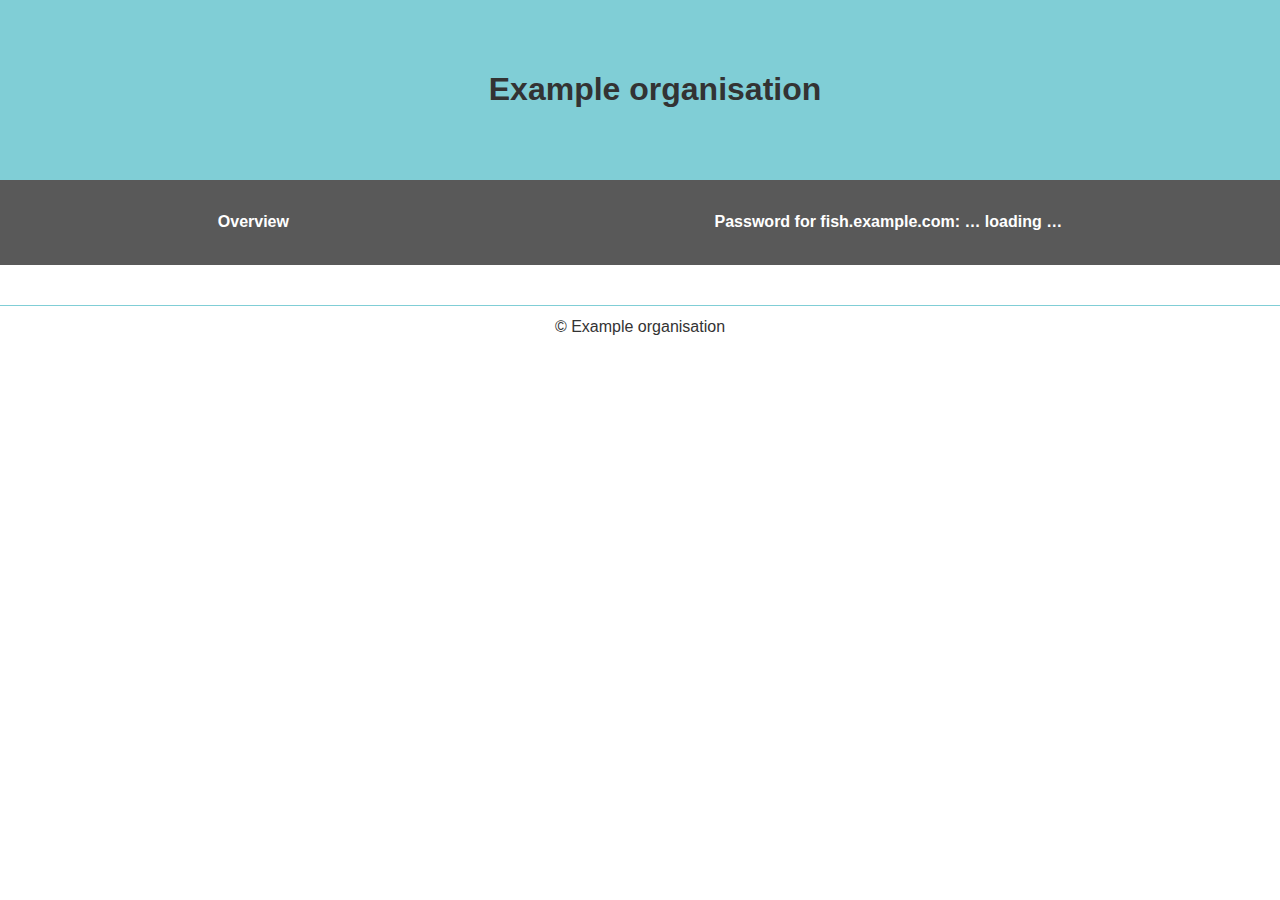
==== index.html @ a0d187df "initial commit based on a version we have run for a couple of months" ====
<!doctype html>
<html>
    <head>
        <meta charset="utf-8">
        <title>Questionnaire data – Example organisation</title>
        <meta name="viewport" content="width=device-width, initial-scale=1, shrink-to-fit=no">
        <link rel="stylesheet" href="assets/css/bootstrap3-stripped-down.minified.css">
        <link rel="stylesheet" href="assets/css/styles.css">

        <style>
            .grid-menu > div {
                background-color: lightgrey;
                padding: 20px;
                margin-bottom: 10px;
                display: flex;
                align-items: center;
                justify-content: center;
                cursor: pointer;
            }

            .grid-menu > div:hover {
                background-color: darkgrey;
            }

            @media (min-width:460px) {
                .grid-menu {
                    display: grid;
                    grid-template-columns: 200px 200px;
                    grid-column-gap: 20px;
                    grid-row-gap: 10px;
                    align-items: center;
                    justify-content: center;
                }

                .grid-menu > div {
                    margin: 0;
                }
            }
        </style>
    </head>
    <body>
        <script src="https://keycloak.example.com/auth/js/keycloak.js"></script>

        <header>
                <h1>
                    <img src="[data-uri]" style="width: 0px; height: 100px"> Example organisation
                </h1>
        </header>

        <nav id="menu">
            <ul>
                <a><li>Overview</li></a>

                <a><li>Password for fish.example.com: <span id="password-container">… loading …</span></li></a>
            </ul>
        </nav>

        <div id="content">
            <div id="container"></div>
        </div>
        
        <footer>
            © Example organisation
        </footer>

        <script type="module" src="main.mjs"></script>
    </body>
</html>
---- assets/css/bootstrap3-stripped-down.minified.css ----
/*!
 * Generated using the Bootstrap Customizer (https://getbootstrap.com/docs/3.4/customize/)
 *//*!
 * Bootstrap v3.4.1 (https://getbootstrap.com/)
 * Copyright 2011-2019 Twitter, Inc.
 * Licensed under MIT (https://github.com/twbs/bootstrap/blob/master/LICENSE)
 *//*! normalize.css v3.0.3 | MIT License | github.com/necolas/normalize.css */html{font-family:sans-serif;-ms-text-size-adjust:100%;-webkit-text-size-adjust:100%}body{margin:0}article,aside,details,figcaption,figure,footer,header,hgroup,main,menu,nav,section,summary{display:block}audio,canvas,progress,video{display:inline-block;vertical-align:baseline}audio:not([controls]){display:none;height:0}[hidden],template{display:none}a{background-color:transparent}a:active,a:hover{outline:0}abbr[title]{border-bottom:none;text-decoration:underline;text-decoration:underline dotted}b,strong{font-weight:bold}dfn{font-style:italic}h1{font-size:2em;margin:0.67em 0}mark{background:#ff0;color:#000}small{font-size:80%}sub,sup{font-size:75%;line-height:0;position:relative;vertical-align:baseline}sup{top:-0.5em}sub{bottom:-0.25em}img{border:0}svg:not(:root){overflow:hidden}figure{margin:1em 40px}hr{-webkit-box-sizing:content-box;-moz-box-sizing:content-box;box-sizing:content-box;height:0}pre{overflow:auto}code,kbd,pre,samp{font-family:monospace, monospace;font-size:1em}button,input,optgroup,select,textarea{color:inherit;font:inherit;margin:0}button{overflow:visible}button,select{text-transform:none}button,html input[type="button"],input[type="reset"],input[type="submit"]{-webkit-appearance:button;cursor:pointer}button[disabled],html input[disabled]{cursor:default}button::-moz-focus-inner,input::-moz-focus-inner{border:0;padding:0}input{line-height:normal}input[type="checkbox"],input[type="radio"]{-webkit-box-sizing:border-box;-moz-box-sizing:border-box;box-sizing:border-box;padding:0}input[type="number"]::-webkit-inner-spin-button,input[type="number"]::-webkit-outer-spin-button{height:auto}input[type="search"]{-webkit-appearance:textfield;-webkit-box-sizing:content-box;-moz-box-sizing:content-box;box-sizing:content-box}input[type="search"]::-webkit-search-cancel-button,input[type="search"]::-webkit-search-decoration{-webkit-appearance:none}fieldset{border:1px solid #c0c0c0;margin:0 2px;padding:0.35em 0.625em 0.75em}legend{border:0;padding:0}textarea{overflow:auto}optgroup{font-weight:bold}table{border-collapse:collapse;border-spacing:0}td,th{padding:0}*{-webkit-box-sizing:border-box;-moz-box-sizing:border-box;box-sizing:border-box}*:before,*:after{-webkit-box-sizing:border-box;-moz-box-sizing:border-box;box-sizing:border-box}html{font-size:10px;-webkit-tap-highlight-color:rgba(0,0,0,0)}body{font-family:"Helvetica Neue",Helvetica,Arial,sans-serif;font-size:16px;line-height:1.42857143;color:#333;background-color:#fff}input,button,select,textarea{font-family:inherit;font-size:inherit;line-height:inherit}a{color:#80ced6;text-decoration:none}a:hover,a:focus{color:#46b8c3;text-decoration:underline}a:focus{outline:5px auto -webkit-focus-ring-color;outline-offset:-2px}figure{margin:0}img{vertical-align:middle}.img-responsive{display:block;max-width:100%;height:auto}.img-rounded{border-radius:6px}.img-thumbnail{padding:4px;line-height:1.42857143;background-color:#fff;border:1px solid #ddd;border-radius:4px;-webkit-transition:all .2s ease-in-out;-o-transition:all .2s ease-in-out;transition:all .2s ease-in-out;display:inline-block;max-width:100%;height:auto}.img-circle{border-radius:50%}hr{margin-top:22px;margin-bottom:22px;border:0;border-top:1px solid #eee}.sr-only{position:absolute;width:1px;height:1px;padding:0;margin:-1px;overflow:hidden;clip:rect(0, 0, 0, 0);border:0}.sr-only-focusable:active,.sr-only-focusable:focus{position:static;width:auto;height:auto;margin:0;overflow:visible;clip:auto}[role="button"]{cursor:pointer}fieldset{min-width:0;padding:0;margin:0;border:0}legend{display:block;width:100%;padding:0;margin-bottom:22px;font-size:24px;line-height:inherit;color:#333;border:0;border-bottom:1px solid #e5e5e5}label{display:inline-block;max-width:100%;margin-bottom:5px;font-weight:700}input[type="search"]{-webkit-box-sizing:border-box;-moz-box-sizing:border-box;box-sizing:border-box;-webkit-appearance:none;appearance:none}input[type="radio"],input[type="checkbox"]{margin:4px 0 0;margin-top:1px \9;line-height:normal}input[type="radio"][disabled],input[type="checkbox"][disabled],input[type="radio"].disabled,input[type="checkbox"].disabled,fieldset[disabled] input[type="radio"],fieldset[disabled] input[type="checkbox"]{cursor:not-allowed}input[type="file"]{display:block}input[type="range"]{display:block;width:100%}select[multiple],select[size]{height:auto}input[type="file"]:focus,input[type="radio"]:focus,input[type="checkbox"]:focus{outline:5px auto -webkit-focus-ring-color;outline-offset:-2px}output{display:block;padding-top:7px;font-size:16px;line-height:1.42857143;color:#555}.form-control{display:block;width:100%;height:36px;padding:6px 12px;font-size:16px;line-height:1.42857143;color:#555;background-color:#fff;background-image:none;border:1px solid #ccc;border-radius:4px;-webkit-box-shadow:inset 0 1px 1px rgba(0,0,0,0.075);box-shadow:inset 0 1px 1px rgba(0,0,0,0.075);-webkit-transition:border-color ease-in-out .15s, -webkit-box-shadow ease-in-out .15s;-o-transition:border-color ease-in-out .15s, box-shadow ease-in-out .15s;transition:border-color ease-in-out .15s, box-shadow ease-in-out .15s}.form-control:focus{border-color:#66afe9;outline:0;-webkit-box-shadow:inset 0 1px 1px rgba(0, 0, 0, .075), 0 0 8px rgba(102, 175, 233, 0.6);box-shadow:inset 0 1px 1px rgba(0, 0, 0, .075), 0 0 8px rgba(102, 175, 233, 0.6)}.form-control::-moz-placeholder{color:#999;opacity:1}.form-control:-ms-input-placeholder{color:#999}.form-control::-webkit-input-placeholder{color:#999}.form-control::-ms-expand{background-color:transparent;border:0}.form-control[disabled],.form-control[readonly],fieldset[disabled] .form-control{background-color:#eee;opacity:1}.form-control[disabled],fieldset[disabled] .form-control{cursor:not-allowed}textarea.form-control{height:auto}@media screen and (-webkit-min-device-pixel-ratio:0){input[type="date"].form-control,input[type="time"].form-control,input[type="datetime-local"].form-control,input[type="month"].form-control{line-height:36px}input[type="date"].input-sm,input[type="time"].input-sm,input[type="datetime-local"].input-sm,input[type="month"].input-sm,.input-group-sm input[type="date"],.input-group-sm input[type="time"],.input-group-sm input[type="datetime-local"],.input-group-sm input[type="month"]{line-height:33px}input[type="date"].input-lg,input[type="time"].input-lg,input[type="datetime-local"].input-lg,input[type="month"].input-lg,.input-group-lg input[type="date"],.input-group-lg input[type="time"],.input-group-lg input[type="datetime-local"],.input-group-lg input[type="month"]{line-height:49px}}.form-group{margin-bottom:15px}.radio,.checkbox{position:relative;display:block;margin-top:10px;margin-bottom:10px}.radio.disabled label,.checkbox.disabled label,fieldset[disabled] .radio label,fieldset[disabled] .checkbox label{cursor:not-allowed}.radio label,.checkbox label{min-height:22px;padding-left:20px;margin-bottom:0;font-weight:400;cursor:pointer}.radio input[type="radio"],.radio-inline input[type="radio"],.checkbox input[type="checkbox"],.checkbox-inline input[type="checkbox"]{position:absolute;margin-top:4px \9;margin-left:-20px}.radio+.radio,.checkbox+.checkbox{margin-top:-5px}.radio-inline,.checkbox-inline{position:relative;display:inline-block;padding-left:20px;margin-bottom:0;font-weight:400;vertical-align:middle;cursor:pointer}.radio-inline.disabled,.checkbox-inline.disabled,fieldset[disabled] .radio-inline,fieldset[disabled] .checkbox-inline{cursor:not-allowed}.radio-inline+.radio-inline,.checkbox-inline+.checkbox-inline{margin-top:0;margin-left:10px}.form-control-static{min-height:38px;padding-top:7px;padding-bottom:7px;margin-bottom:0}.form-control-static.input-lg,.form-control-static.input-sm{padding-right:0;padding-left:0}.input-sm{height:33px;padding:5px 10px;font-size:14px;line-height:1.5;border-radius:3px}select.input-sm{height:33px;line-height:33px}textarea.input-sm,select[multiple].input-sm{height:auto}.form-group-sm .form-control{height:33px;padding:5px 10px;font-size:14px;line-height:1.5;border-radius:3px}.form-group-sm select.form-control{height:33px;line-height:33px}.form-group-sm textarea.form-control,.form-group-sm select[multiple].form-control{height:auto}.form-group-sm .form-control-static{height:33px;min-height:36px;padding:6px 10px;font-size:14px;line-height:1.5}.input-lg{height:49px;padding:10px 16px;font-size:20px;line-height:1.3333333;border-radius:6px}select.input-lg{height:49px;line-height:49px}textarea.input-lg,select[multiple].input-lg{height:auto}.form-group-lg .form-control{height:49px;padding:10px 16px;font-size:20px;line-height:1.3333333;border-radius:6px}.form-group-lg select.form-control{height:49px;line-height:49px}.form-group-lg textarea.form-control,.form-group-lg select[multiple].form-control{height:auto}.form-group-lg .form-control-static{height:49px;min-height:42px;padding:11px 16px;font-size:20px;line-height:1.3333333}.has-feedback{position:relative}.has-feedback .form-control{padding-right:45px}.form-control-feedback{position:absolute;top:0;right:0;z-index:2;display:block;width:36px;height:36px;line-height:36px;text-align:center;pointer-events:none}.input-lg+.form-control-feedback,.input-group-lg+.form-control-feedback,.form-group-lg .form-control+.form-control-feedback{width:49px;height:49px;line-height:49px}.input-sm+.form-control-feedback,.input-group-sm+.form-control-feedback,.form-group-sm .form-control+.form-control-feedback{width:33px;height:33px;line-height:33px}.has-success .help-block,.has-success .control-label,.has-success .radio,.has-success .checkbox,.has-success .radio-inline,.has-success .checkbox-inline,.has-success.radio label,.has-success.checkbox label,.has-success.radio-inline label,.has-success.checkbox-inline label{color:#3c763d}.has-success .form-control{border-color:#3c763d;-webkit-box-shadow:inset 0 1px 1px rgba(0,0,0,0.075);box-shadow:inset 0 1px 1px rgba(0,0,0,0.075)}.has-success .form-control:focus{border-color:#2b542c;-webkit-box-shadow:inset 0 1px 1px rgba(0,0,0,0.075),0 0 6px #67b168;box-shadow:inset 0 1px 1px rgba(0,0,0,0.075),0 0 6px #67b168}.has-success .input-group-addon{color:#3c763d;background-color:#dff0d8;border-color:#3c763d}.has-success .form-control-feedback{color:#3c763d}.has-warning .help-block,.has-warning .control-label,.has-warning .radio,.has-warning .checkbox,.has-warning .radio-inline,.has-warning .checkbox-inline,.has-warning.radio label,.has-warning.checkbox label,.has-warning.radio-inline label,.has-warning.checkbox-inline label{color:#8a6d3b}.has-warning .form-control{border-color:#8a6d3b;-webkit-box-shadow:inset 0 1px 1px rgba(0,0,0,0.075);box-shadow:inset 0 1px 1px rgba(0,0,0,0.075)}.has-warning .form-control:focus{border-color:#66512c;-webkit-box-shadow:inset 0 1px 1px rgba(0,0,0,0.075),0 0 6px #c0a16b;box-shadow:inset 0 1px 1px rgba(0,0,0,0.075),0 0 6px #c0a16b}.has-warning .input-group-addon{color:#8a6d3b;background-color:#fcf8e3;border-color:#8a6d3b}.has-warning .form-control-feedback{color:#8a6d3b}.has-error .help-block,.has-error .control-label,.has-error .radio,.has-error .checkbox,.has-error .radio-inline,.has-error .checkbox-inline,.has-error.radio label,.has-error.checkbox label,.has-error.radio-inline label,.has-error.checkbox-inline label{color:#a94442}.has-error .form-control{border-color:#a94442;-webkit-box-shadow:inset 0 1px 1px rgba(0,0,0,0.075);box-shadow:inset 0 1px 1px rgba(0,0,0,0.075)}.has-error .form-control:focus{border-color:#843534;-webkit-box-shadow:inset 0 1px 1px rgba(0,0,0,0.075),0 0 6px #ce8483;box-shadow:inset 0 1px 1px rgba(0,0,0,0.075),0 0 6px #ce8483}.has-error .input-group-addon{color:#a94442;background-color:#f2dede;border-color:#a94442}.has-error .form-control-feedback{color:#a94442}.has-feedback label~.form-control-feedback{top:27px}.has-feedback label.sr-only~.form-control-feedback{top:0}.help-block{display:block;margin-top:5px;margin-bottom:10px;color:#737373}@media (min-width:768px){.form-inline .form-group{display:inline-block;margin-bottom:0;vertical-align:middle}.form-inline .form-control{display:inline-block;width:auto;vertical-align:middle}.form-inline .form-control-static{display:inline-block}.form-inline .input-group{display:inline-table;vertical-align:middle}.form-inline .input-group .input-group-addon,.form-inline .input-group .input-group-btn,.form-inline .input-group .form-control{width:auto}.form-inline .input-group>.form-control{width:100%}.form-inline .control-label{margin-bottom:0;vertical-align:middle}.form-inline .radio,.form-inline .checkbox{display:inline-block;margin-top:0;margin-bottom:0;vertical-align:middle}.form-inline .radio label,.form-inline .checkbox label{padding-left:0}.form-inline .radio input[type="radio"],.form-inline .checkbox input[type="checkbox"]{position:relative;margin-left:0}.form-inline .has-feedback .form-control-feedback{top:0}}.form-horizontal .radio,.form-horizontal .checkbox,.form-horizontal .radio-inline,.form-horizontal .checkbox-inline{padding-top:7px;margin-top:0;margin-bottom:0}.form-horizontal .radio,.form-horizontal .checkbox{min-height:29px}.form-horizontal .form-group{margin-right:-15px;margin-left:-15px}@media (min-width:768px){.form-horizontal .control-label{padding-top:7px;margin-bottom:0;text-align:right}}.form-horizontal .has-feedback .form-control-feedback{right:15px}@media (min-width:768px){.form-horizontal .form-group-lg .control-label{padding-top:11px;font-size:20px}}@media (min-width:768px){.form-horizontal .form-group-sm .control-label{padding-top:6px;font-size:14px}}.btn{display:inline-block;margin-bottom:0;font-weight:normal;text-align:center;white-space:nowrap;vertical-align:middle;-ms-touch-action:manipulation;touch-action:manipulation;cursor:pointer;background-image:none;border:1px solid transparent;padding:6px 12px;font-size:16px;line-height:1.42857143;border-radius:4px;-webkit-user-select:none;-moz-user-select:none;-ms-user-select:none;user-select:none}.btn:focus,.btn:active:focus,.btn.active:focus,.btn.focus,.btn:active.focus,.btn.active.focus{outline:5px auto -webkit-focus-ring-color;outline-offset:-2px}.btn:hover,.btn:focus,.btn.focus{color:#333;text-decoration:none}.btn:active,.btn.active{background-image:none;outline:0;-webkit-box-shadow:inset 0 3px 5px rgba(0,0,0,0.125);box-shadow:inset 0 3px 5px rgba(0,0,0,0.125)}.btn.disabled,.btn[disabled],fieldset[disabled] .btn{cursor:not-allowed;filter:alpha(opacity=65);opacity:.65;-webkit-box-shadow:none;box-shadow:none}a.btn.disabled,fieldset[disabled] a.btn{pointer-events:none}.btn-default{color:#333;background-color:#fff;border-color:#ccc}.btn-default:focus,.btn-default.focus{color:#333;background-color:#e6e6e6;border-color:#8c8c8c}.btn-default:hover{color:#333;background-color:#e6e6e6;border-color:#adadad}.btn-default:active,.btn-default.active,.open>.dropdown-toggle.btn-default{color:#333;background-color:#e6e6e6;background-image:none;border-color:#adadad}.btn-default:active:hover,.btn-default.active:hover,.open>.dropdown-toggle.btn-default:hover,.btn-default:active:focus,.btn-default.active:focus,.open>.dropdown-toggle.btn-default:focus,.btn-default:active.focus,.btn-default.active.focus,.open>.dropdown-toggle.btn-default.focus{color:#333;background-color:#d4d4d4;border-color:#8c8c8c}.btn-default.disabled:hover,.btn-default[disabled]:hover,fieldset[disabled] .btn-default:hover,.btn-default.disabled:focus,.btn-default[disabled]:focus,fieldset[disabled] .btn-default:focus,.btn-default.disabled.focus,.btn-default[disabled].focus,fieldset[disabled] .btn-default.focus{background-color:#fff;border-color:#ccc}.btn-default .badge{color:#fff;background-color:#333}.btn-primary{color:#fff;background-color:#80ced6;border-color:#6dc7d0}.btn-primary:focus,.btn-primary.focus{color:#fff;background-color:#59bfca;border-color:#2e868f}.btn-primary:hover{color:#fff;background-color:#59bfca;border-color:#3eb5c1}.btn-primary:active,.btn-primary.active,.open>.dropdown-toggle.btn-primary{color:#fff;background-color:#59bfca;background-image:none;border-color:#3eb5c1}.btn-primary:active:hover,.btn-primary.active:hover,.open>.dropdown-toggle.btn-primary:hover,.btn-primary:active:focus,.btn-primary.active:focus,.open>.dropdown-toggle.btn-primary:focus,.btn-primary:active.focus,.btn-primary.active.focus,.open>.dropdown-toggle.btn-primary.focus{color:#fff;background-color:#3eb5c1;border-color:#2e868f}.btn-primary.disabled:hover,.btn-primary[disabled]:hover,fieldset[disabled] .btn-primary:hover,.btn-primary.disabled:focus,.btn-primary[disabled]:focus,fieldset[disabled] .btn-primary:focus,.btn-primary.disabled.focus,.btn-primary[disabled].focus,fieldset[disabled] .btn-primary.focus{background-color:#80ced6;border-color:#6dc7d0}.btn-primary .badge{color:#80ced6;background-color:#fff}.btn-success{color:#fff;background-color:#5cb85c;border-color:#4cae4c}.btn-success:focus,.btn-success.focus{color:#fff;background-color:#449d44;border-color:#255625}.btn-success:hover{color:#fff;background-color:#449d44;border-color:#398439}.btn-success:active,.btn-success.active,.open>.dropdown-toggle.btn-success{color:#fff;background-color:#449d44;background-image:none;border-color:#398439}.btn-success:active:hover,.btn-success.active:hover,.open>.dropdown-toggle.btn-success:hover,.btn-success:active:focus,.btn-success.active:focus,.open>.dropdown-toggle.btn-success:focus,.btn-success:active.focus,.btn-success.active.focus,.open>.dropdown-toggle.btn-success.focus{color:#fff;background-color:#398439;border-color:#255625}.btn-success.disabled:hover,.btn-success[disabled]:hover,fieldset[disabled] .btn-success:hover,.btn-success.disabled:focus,.btn-success[disabled]:focus,fieldset[disabled] .btn-success:focus,.btn-success.disabled.focus,.btn-success[disabled].focus,fieldset[disabled] .btn-success.focus{background-color:#5cb85c;border-color:#4cae4c}.btn-success .badge{color:#5cb85c;background-color:#fff}.btn-info{color:#fff;background-color:#5bc0de;border-color:#46b8da}.btn-info:focus,.btn-info.focus{color:#fff;background-color:#31b0d5;border-color:#1b6d85}.btn-info:hover{color:#fff;background-color:#31b0d5;border-color:#269abc}.btn-info:active,.btn-info.active,.open>.dropdown-toggle.btn-info{color:#fff;background-color:#31b0d5;background-image:none;border-color:#269abc}.btn-info:active:hover,.btn-info.active:hover,.open>.dropdown-toggle.btn-info:hover,.btn-info:active:focus,.btn-info.active:focus,.open>.dropdown-toggle.btn-info:focus,.btn-info:active.focus,.btn-info.active.focus,.open>.dropdown-toggle.btn-info.focus{color:#fff;background-color:#269abc;border-color:#1b6d85}.btn-info.disabled:hover,.btn-info[disabled]:hover,fieldset[disabled] .btn-info:hover,.btn-info.disabled:focus,.btn-info[disabled]:focus,fieldset[disabled] .btn-info:focus,.btn-info.disabled.focus,.btn-info[disabled].focus,fieldset[disabled] .btn-info.focus{background-color:#5bc0de;border-color:#46b8da}.btn-info .badge{color:#5bc0de;background-color:#fff}.btn-warning{color:#fff;background-color:#f0ad4e;border-color:#eea236}.btn-warning:focus,.btn-warning.focus{color:#fff;background-color:#ec971f;border-color:#985f0d}.btn-warning:hover{color:#fff;background-color:#ec971f;border-color:#d58512}.btn-warning:active,.btn-warning.active,.open>.dropdown-toggle.btn-warning{color:#fff;background-color:#ec971f;background-image:none;border-color:#d58512}.btn-warning:active:hover,.btn-warning.active:hover,.open>.dropdown-toggle.btn-warning:hover,.btn-warning:active:focus,.btn-warning.active:focus,.open>.dropdown-toggle.btn-warning:focus,.btn-warning:active.focus,.btn-warning.active.focus,.open>.dropdown-toggle.btn-warning.focus{color:#fff;background-color:#d58512;border-color:#985f0d}.btn-warning.disabled:hover,.btn-warning[disabled]:hover,fieldset[disabled] .btn-warning:hover,.btn-warning.disabled:focus,.btn-warning[disabled]:focus,fieldset[disabled] .btn-warning:focus,.btn-warning.disabled.focus,.btn-warning[disabled].focus,fieldset[disabled] .btn-warning.focus{background-color:#f0ad4e;border-color:#eea236}.btn-warning .badge{color:#f0ad4e;background-color:#fff}.btn-danger{color:#fff;background-color:#d9534f;border-color:#d43f3a}.btn-danger:focus,.btn-danger.focus{color:#fff;background-color:#c9302c;border-color:#761c19}.btn-danger:hover{color:#fff;background-color:#c9302c;border-color:#ac2925}.btn-danger:active,.btn-danger.active,.open>.dropdown-toggle.btn-danger{color:#fff;background-color:#c9302c;background-image:none;border-color:#ac2925}.btn-danger:active:hover,.btn-danger.active:hover,.open>.dropdown-toggle.btn-danger:hover,.btn-danger:active:focus,.btn-danger.active:focus,.open>.dropdown-toggle.btn-danger:focus,.btn-danger:active.focus,.btn-danger.active.focus,.open>.dropdown-toggle.btn-danger.focus{color:#fff;background-color:#ac2925;border-color:#761c19}.btn-danger.disabled:hover,.btn-danger[disabled]:hover,fieldset[disabled] .btn-danger:hover,.btn-danger.disabled:focus,.btn-danger[disabled]:focus,fieldset[disabled] .btn-danger:focus,.btn-danger.disabled.focus,.btn-danger[disabled].focus,fieldset[disabled] .btn-danger.focus{background-color:#d9534f;border-color:#d43f3a}.btn-danger .badge{color:#d9534f;background-color:#fff}.btn-link{font-weight:400;color:#80ced6;border-radius:0}.btn-link,.btn-link:active,.btn-link.active,.btn-link[disabled],fieldset[disabled] .btn-link{background-color:transparent;-webkit-box-shadow:none;box-shadow:none}.btn-link,.btn-link:hover,.btn-link:focus,.btn-link:active{border-color:transparent}.btn-link:hover,.btn-link:focus{color:#46b8c3;text-decoration:underline;background-color:transparent}.btn-link[disabled]:hover,fieldset[disabled] .btn-link:hover,.btn-link[disabled]:focus,fieldset[disabled] .btn-link:focus{color:#777;text-decoration:none}.btn-lg,.btn-group-lg>.btn{padding:10px 16px;font-size:20px;line-height:1.3333333;border-radius:6px}.btn-sm,.btn-group-sm>.btn{padding:5px 10px;font-size:14px;line-height:1.5;border-radius:3px}.btn-xs,.btn-group-xs>.btn{padding:1px 5px;font-size:14px;line-height:1.5;border-radius:3px}.btn-block{display:block;width:100%}.btn-block+.btn-block{margin-top:5px}input[type="submit"].btn-block,input[type="reset"].btn-block,input[type="button"].btn-block{width:100%}.btn-group,.btn-group-vertical{position:relative;display:inline-block;vertical-align:middle}.btn-group>.btn,.btn-group-vertical>.btn{position:relative;float:left}.btn-group>.btn:hover,.btn-group-vertical>.btn:hover,.btn-group>.btn:focus,.btn-group-vertical>.btn:focus,.btn-group>.btn:active,.btn-group-vertical>.btn:active,.btn-group>.btn.active,.btn-group-vertical>.btn.active{z-index:2}.btn-group .btn+.btn,.btn-group .btn+.btn-group,.btn-group .btn-group+.btn,.btn-group .btn-group+.btn-group{margin-left:-1px}.btn-toolbar{margin-left:-5px}.btn-toolbar .btn,.btn-toolbar .btn-group,.btn-toolbar .input-group{float:left}.btn-toolbar>.btn,.btn-toolbar>.btn-group,.btn-toolbar>.input-group{margin-left:5px}.btn-group>.btn:not(:first-child):not(:last-child):not(.dropdown-toggle){border-radius:0}.btn-group>.btn:first-child{margin-left:0}.btn-group>.btn:first-child:not(:last-child):not(.dropdown-toggle){border-top-right-radius:0;border-bottom-right-radius:0}.btn-group>.btn:last-child:not(:first-child),.btn-group>.dropdown-toggle:not(:first-child){border-top-left-radius:0;border-bottom-left-radius:0}.btn-group>.btn-group{float:left}.btn-group>.btn-group:not(:first-child):not(:last-child)>.btn{border-radius:0}.btn-group>.btn-group:first-child:not(:last-child)>.btn:last-child,.btn-group>.btn-group:first-child:not(:last-child)>.dropdown-toggle{border-top-right-radius:0;border-bottom-right-radius:0}.btn-group>.btn-group:last-child:not(:first-child)>.btn:first-child{border-top-left-radius:0;border-bottom-left-radius:0}.btn-group .dropdown-toggle:active,.btn-group.open .dropdown-toggle{outline:0}.btn-group>.btn+.dropdown-toggle{padding-right:8px;padding-left:8px}.btn-group>.btn-lg+.dropdown-toggle{padding-right:12px;padding-left:12px}.btn-group.open .dropdown-toggle{-webkit-box-shadow:inset 0 3px 5px rgba(0,0,0,0.125);box-shadow:inset 0 3px 5px rgba(0,0,0,0.125)}.btn-group.open .dropdown-toggle.btn-link{-webkit-box-shadow:none;box-shadow:none}.btn .caret{margin-left:0}.btn-lg .caret{border-width:5px 5px 0;border-bottom-width:0}.dropup .btn-lg .caret{border-width:0 5px 5px}.btn-group-vertical>.btn,.btn-group-vertical>.btn-group,.btn-group-vertical>.btn-group>.btn{display:block;float:none;width:100%;max-width:100%}.btn-group-vertical>.btn-group>.btn{float:none}.btn-group-vertical>.btn+.btn,.btn-group-vertical>.btn+.btn-group,.btn-group-vertical>.btn-group+.btn,.btn-group-vertical>.btn-group+.btn-group{margin-top:-1px;margin-left:0}.btn-group-vertical>.btn:not(:first-child):not(:last-child){border-radius:0}.btn-group-vertical>.btn:first-child:not(:last-child){border-top-left-radius:4px;border-top-right-radius:4px;border-bottom-right-radius:0;border-bottom-left-radius:0}.btn-group-vertical>.btn:last-child:not(:first-child){border-top-left-radius:0;border-top-right-radius:0;border-bottom-right-radius:4px;border-bottom-left-radius:4px}.btn-group-vertical>.btn-group:not(:first-child):not(:last-child)>.btn{border-radius:0}.btn-group-vertical>.btn-group:first-child:not(:last-child)>.btn:last-child,.btn-group-vertical>.btn-group:first-child:not(:last-child)>.dropdown-toggle{border-bottom-right-radius:0;border-bottom-left-radius:0}.btn-group-vertical>.btn-group:last-child:not(:first-child)>.btn:first-child{border-top-left-radius:0;border-top-right-radius:0}.btn-group-justified{display:table;width:100%;table-layout:fixed;border-collapse:separate}.btn-group-justified>.btn,.btn-group-justified>.btn-group{display:table-cell;float:none;width:1%}.btn-group-justified>.btn-group .btn{width:100%}.btn-group-justified>.btn-group .dropdown-menu{left:auto}[data-toggle="buttons"]>.btn input[type="radio"],[data-toggle="buttons"]>.btn-group>.btn input[type="radio"],[data-toggle="buttons"]>.btn input[type="checkbox"],[data-toggle="buttons"]>.btn-group>.btn input[type="checkbox"]{position:absolute;clip:rect(0, 0, 0, 0);pointer-events:none}.input-group{position:relative;display:table;border-collapse:separate}.input-group[class*="col-"]{float:none;padding-right:0;padding-left:0}.input-group .form-control{position:relative;z-index:2;float:left;width:100%;margin-bottom:0}.input-group .form-control:focus{z-index:3}.input-group-lg>.form-control,.input-group-lg>.input-group-addon,.input-group-lg>.input-group-btn>.btn{height:49px;padding:10px 16px;font-size:20px;line-height:1.3333333;border-radius:6px}select.input-group-lg>.form-control,select.input-group-lg>.input-group-addon,select.input-group-lg>.input-group-btn>.btn{height:49px;line-height:49px}textarea.input-group-lg>.form-control,textarea.input-group-lg>.input-group-addon,textarea.input-group-lg>.input-group-btn>.btn,select[multiple].input-group-lg>.form-control,select[multiple].input-group-lg>.input-group-addon,select[multiple].input-group-lg>.input-group-btn>.btn{height:auto}.input-group-sm>.form-control,.input-group-sm>.input-group-addon,.input-group-sm>.input-group-btn>.btn{height:33px;padding:5px 10px;font-size:14px;line-height:1.5;border-radius:3px}select.input-group-sm>.form-control,select.input-group-sm>.input-group-addon,select.input-group-sm>.input-group-btn>.btn{height:33px;line-height:33px}textarea.input-group-sm>.form-control,textarea.input-group-sm>.input-group-addon,textarea.input-group-sm>.input-group-btn>.btn,select[multiple].input-group-sm>.form-control,select[multiple].input-group-sm>.input-group-addon,select[multiple].input-group-sm>.input-group-btn>.btn{height:auto}.input-group-addon,.input-group-btn,.input-group .form-control{display:table-cell}.input-group-addon:not(:first-child):not(:last-child),.input-group-btn:not(:first-child):not(:last-child),.input-group .form-control:not(:first-child):not(:last-child){border-radius:0}.input-group-addon,.input-group-btn{width:1%;white-space:nowrap;vertical-align:middle}.input-group-addon{padding:6px 12px;font-size:16px;font-weight:400;line-height:1;color:#555;text-align:center;background-color:#eee;border:1px solid #ccc;border-radius:4px}.input-group-addon.input-sm{padding:5px 10px;font-size:14px;border-radius:3px}.input-group-addon.input-lg{padding:10px 16px;font-size:20px;border-radius:6px}.input-group-addon input[type="radio"],.input-group-addon input[type="checkbox"]{margin-top:0}.input-group .form-control:first-child,.input-group-addon:first-child,.input-group-btn:first-child>.btn,.input-group-btn:first-child>.btn-group>.btn,.input-group-btn:first-child>.dropdown-toggle,.input-group-btn:last-child>.btn:not(:last-child):not(.dropdown-toggle),.input-group-btn:last-child>.btn-group:not(:last-child)>.btn{border-top-right-radius:0;border-bottom-right-radius:0}.input-group-addon:first-child{border-right:0}.input-group .form-control:last-child,.input-group-addon:last-child,.input-group-btn:last-child>.btn,.input-group-btn:last-child>.btn-group>.btn,.input-group-btn:last-child>.dropdown-toggle,.input-group-btn:first-child>.btn:not(:first-child),.input-group-btn:first-child>.btn-group:not(:first-child)>.btn{border-top-left-radius:0;border-bottom-left-radius:0}.input-group-addon:last-child{border-left:0}.input-group-btn{position:relative;font-size:0;white-space:nowrap}.input-group-btn>.btn{position:relative}.input-group-btn>.btn+.btn{margin-left:-1px}.input-group-btn>.btn:hover,.input-group-btn>.btn:focus,.input-group-btn>.btn:active{z-index:2}.input-group-btn:first-child>.btn,.input-group-btn:first-child>.btn-group{margin-right:-1px}.input-group-btn:last-child>.btn,.input-group-btn:last-child>.btn-group{z-index:2;margin-left:-1px}.label{display:inline;padding:.2em .6em .3em;font-size:75%;font-weight:700;line-height:1;color:#fff;text-align:center;white-space:nowrap;vertical-align:baseline;border-radius:.25em}a.label:hover,a.label:focus{color:#fff;text-decoration:none;cursor:pointer}.label:empty{display:none}.btn .label{position:relative;top:-1px}.label-default{background-color:#777}.label-default[href]:hover,.label-default[href]:focus{background-color:#5e5e5e}.label-primary{background-color:#80ced6}.label-primary[href]:hover,.label-primary[href]:focus{background-color:#59bfca}.label-success{background-color:#5cb85c}.label-success[href]:hover,.label-success[href]:focus{background-color:#449d44}.label-info{background-color:#5bc0de}.label-info[href]:hover,.label-info[href]:focus{background-color:#31b0d5}.label-warning{background-color:#f0ad4e}.label-warning[href]:hover,.label-warning[href]:focus{background-color:#ec971f}.label-danger{background-color:#d9534f}.label-danger[href]:hover,.label-danger[href]:focus{background-color:#c9302c}.badge{display:inline-block;min-width:10px;padding:3px 7px;font-size:14px;font-weight:bold;line-height:1;color:#fff;text-align:center;white-space:nowrap;vertical-align:middle;background-color:#777;border-radius:10px}.badge:empty{display:none}.btn .badge{position:relative;top:-1px}.btn-xs .badge,.btn-group-xs>.btn .badge{top:0;padding:1px 5px}a.badge:hover,a.badge:focus{color:#fff;text-decoration:none;cursor:pointer}.list-group-item.active>.badge,.nav-pills>.active>a>.badge{color:#80ced6;background-color:#fff}.list-group-item>.badge{float:right}.list-group-item>.badge+.badge{margin-right:5px}.nav-pills>li>a>.badge{margin-left:3px}.alert{padding:15px;margin-bottom:22px;border:1px solid transparent;border-radius:4px}.alert h4{margin-top:0;color:inherit}.alert .alert-link{font-weight:bold}.alert>p,.alert>ul{margin-bottom:0}.alert>p+p{margin-top:5px}.alert-dismissable,.alert-dismissible{padding-right:35px}.alert-dismissable .close,.alert-dismissible .close{position:relative;top:-2px;right:-21px;color:inherit}.alert-success{color:#3c763d;background-color:#dff0d8;border-color:#d6e9c6}.alert-success hr{border-top-color:#c9e2b3}.alert-success .alert-link{color:#2b542c}.alert-info{color:#31708f;background-color:#d9edf7;border-color:#bce8f1}.alert-info hr{border-top-color:#a6e1ec}.alert-info .alert-link{color:#245269}.alert-warning{color:#8a6d3b;background-color:#fcf8e3;border-color:#faebcc}.alert-warning hr{border-top-color:#f7e1b5}.alert-warning .alert-link{color:#66512c}.alert-danger{color:#a94442;background-color:#f2dede;border-color:#ebccd1}.alert-danger hr{border-top-color:#e4b9c0}.alert-danger .alert-link{color:#843534}.close{float:right;font-size:24px;font-weight:bold;line-height:1;color:#000;text-shadow:0 1px 0 #fff;filter:alpha(opacity=20);opacity:.2}.close:hover,.close:focus{color:#000;text-decoration:none;cursor:pointer;filter:alpha(opacity=50);opacity:.5}button.close{padding:0;cursor:pointer;background:transparent;border:0;-webkit-appearance:none;appearance:none}.clearfix:before,.clearfix:after,.form-horizontal .form-group:before,.form-horizontal .form-group:after,.btn-toolbar:before,.btn-toolbar:after,.btn-group-vertical>.btn-group:before,.btn-group-vertical>.btn-group:after{display:table;content:" "}.clearfix:after,.form-horizontal .form-group:after,.btn-toolbar:after,.btn-group-vertical>.btn-group:after{clear:both}.center-block{display:block;margin-right:auto;margin-left:auto}.pull-right{float:right !important}.pull-left{float:left !important}.hide{display:none !important}.show{display:block !important}.invisible{visibility:hidden}.text-hide{font:0/0 a;color:transparent;text-shadow:none;background-color:transparent;border:0}.hidden{display:none !important}.affix{position:fixed}
---- assets/css/styles.css ----
html,body{margin:0;padding:0}body{font-family:"Helvetica Neue", helvetica, arial, sans-serif;background-image:url("../image/background.png");background-size:contain;background-attachment:fixed;background-repeat:no-repeat;background-position:center}a{color:#80ced6;text-decoration:none;font-weight:bold}header{background-color:#80ced6;display:flex;flex-direction:row;justify-content:space-around;align-items:center;padding:40px 20px;overflow:hidden}header h1{display:flex;flex-direction:row;justify-content:space-around;align-items:center;font-size:16px;margin:0}header img{width:100px;padding-right:30px}header a{color:black}@media (min-width: 400px){body{hyphens:auto}header h1{font-size:24px}}@media (min-width: 768px){header h1{font-size:32px}}#menu{background-color:#595959;color:white;font-weight:bold;position:sticky;top:0;padding:5px;z-index:10}#menu a{color:white}#menu>ul{list-style-type:none;text-align:center;display:flex;flex-direction:row;justify-content:space-around;align-items:center;flex-wrap:wrap;padding:0}#menu>ul>li,#menu>ul>a>li{padding:10px;position:relative}#menu>ul>li>ul,#menu>ul>a>li>ul{background-color:#595959;position:absolute;display:none;margin-top:10px;padding:0;border:1px solid white;list-style-type:none;z-index:10}#menu>ul>li>ul>li,#menu>ul>li>ul>a>li,#menu>ul>a>li>ul>li,#menu>ul>a>li>ul>a>li{padding:10px;margin:0;width:220px}#menu>ul>li>ul:hover,#menu>ul>a>li>ul:hover{display:block}#menu>ul>li:hover>ul,#menu>ul>a>li:hover>ul{display:block}h2{font-variant:small-caps;border-bottom:1px solid darkgrey;border-bottom:1px solid #80ced6;padding-bottom:10px}#content{grid-column:2/3;grid-row:1/3;margin:20px;overflow-x:hidden;overflow-y:hidden;max-width:800px}@media (min-width: 840px){#content{margin:20px auto}}.job-container{display:grid;grid-template-columns:1fr;grid-column-gap:10px}@media (min-width: 700px){.job-container{grid-template-columns:1fr 1fr}}.job{border:1px solid #80ced6;margin:10px}.job h3{background-color:#80ced6;margin:0;padding:10px}.job p{margin:0;padding:10px}.tiles{--number-of-tiles: 2;transition-property:transform;transition-duration:1s;display:grid;grid-auto-columns:49%;grid-auto-flow:column;grid-column-gap:2%;hyphens:auto}.tiles>a{height:100%}.tiles>a>div{padding:10px;background-color:#80ced6;color:black;text-align:center;height:100%;color:black;text-align:center;height:100%}@media (min-width: 600px){.tiles{--number-of-tiles: 3;grid-auto-columns:32%;grid-column-gap:2%}}.tiles-infobar{padding-top:20px;text-align:center;font-size:3em}.tiles-infobar span{transition-property:color;transition-duration:1s}a[name]{position:relative;top:-90px}footer{text-align:center;padding:10px;margin-top:20px;border-top:1px solid #80ced6}.upcoming-events{width:100%;box-sizing:border-box;height:300px;display:flex;flex-direction:row;align-items:center;justify-content:center}.upcoming-events>div{padding:30px}.upcoming-events td{vertical-align:top}.upcoming-events td:first-child{white-space:nowrap;padding:0 20px 10px 0;text-align:right}pre.highlight{overflow:auto}a.button{display:block;width:100%;text-align:center;border:1px solid #80ced6;padding:10px;margin:50px 0;box-sizing:border-box;transition-property:color, background-color;transition-duration:0.5s}a.button:hover,a.button:active{background-color:#80ced6;color:white}.message-container{display:none;padding:10px}.message-container.visible{display:block}.message-container.error{background-color:#f2dede;color:#a94442;border:1px solid #ebccd1}.message-container.in-progress{background-color:#fcf8e3;color:#8a6d3b;border:1px solid #faebcc}.message-container.success{background-color:#dff0d8;color:#3c763d;border:1px solid #d6e9c6}.load-spinner{display:inline-block;width:1.0em;height:1.0em;margin-right:10px}.load-spinner:after{content:" ";display:block;width:100%;height:100%;margin:1px;border-radius:50%;border:1px solid #fff;border-color:#000 #0004 #0004 #0004;animation:load-spinner 1.2s linear infinite}@keyframes load-spinner{0%{transform:rotate(0deg)}100%{transform:rotate(360deg)}}
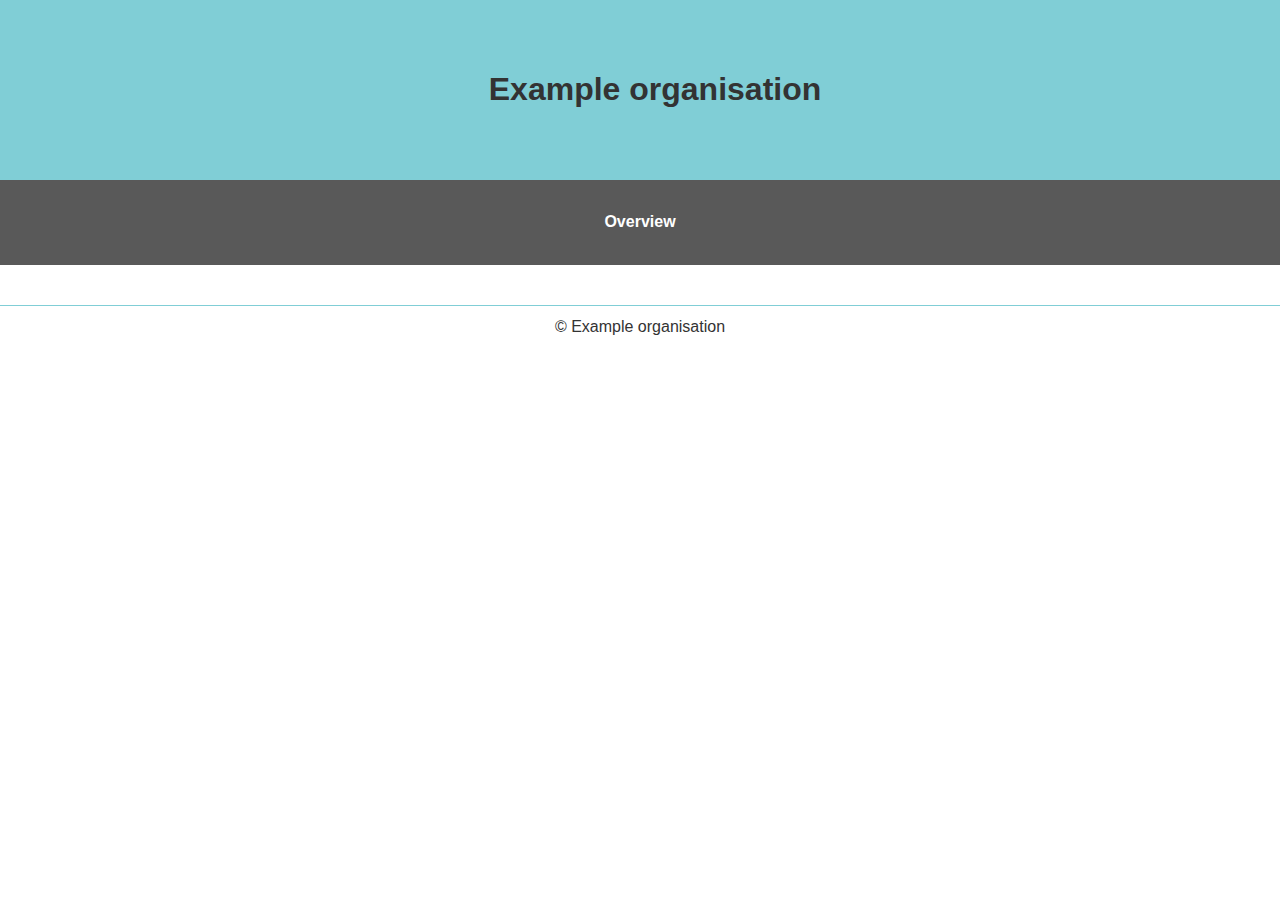
==== commit 4ff9496d: "removed shared password" ====
--- a/index.html
+++ b/index.html
@@ -50,8 +50,6 @@
         <nav id="menu">
             <ul>
                 <a><li>Overview</li></a>
-
-                <a><li>Password for fish.example.com: <span id="password-container">… loading …</span></li></a>
             </ul>
         </nav>
 
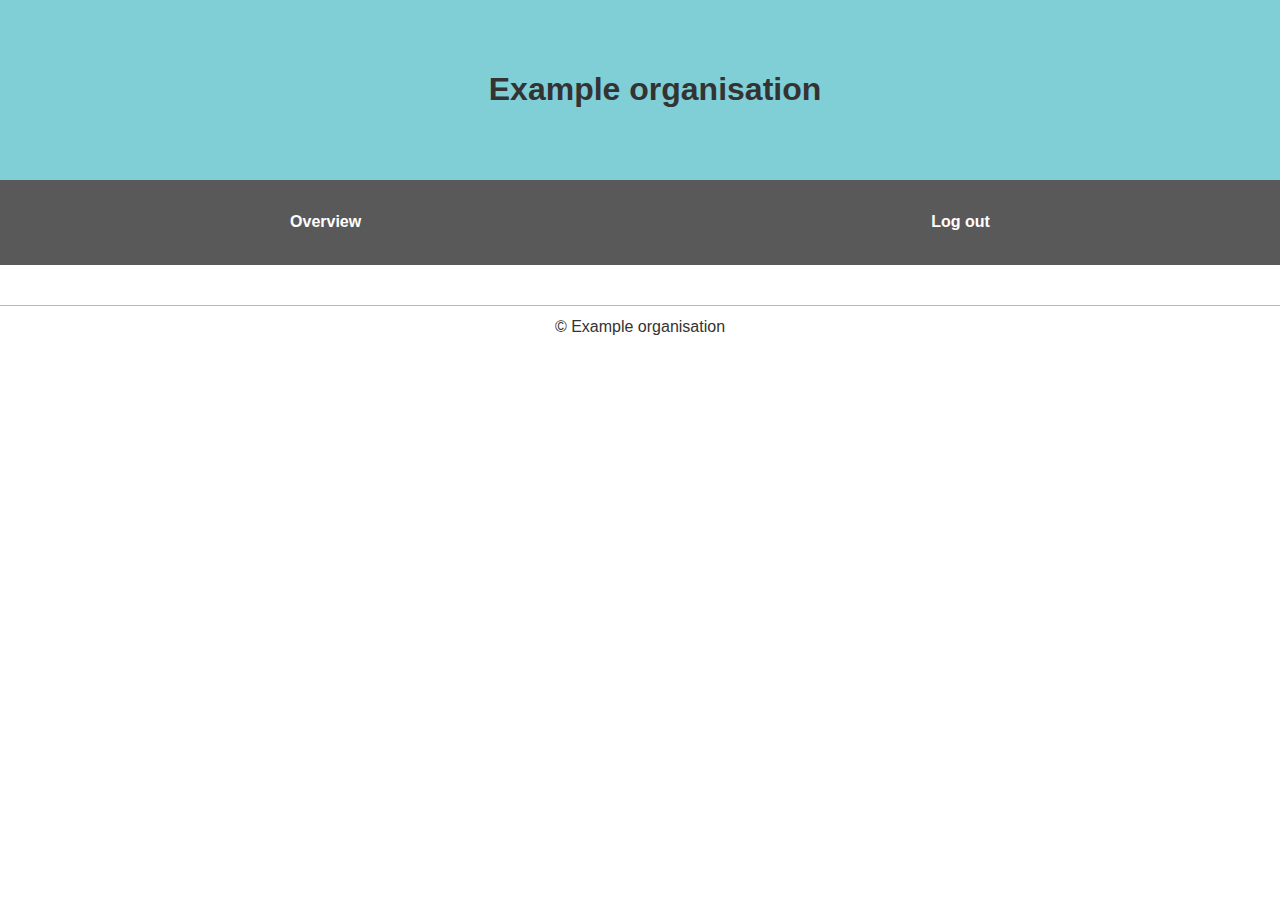
==== commit 266c784b: "added log out button" ====
--- a/index.html
+++ b/index.html
@@ -50,6 +50,8 @@
         <nav id="menu">
             <ul>
                 <a><li>Overview</li></a>
+
+                <li id="logout">Log out</li>
             </ul>
         </nav>
 
